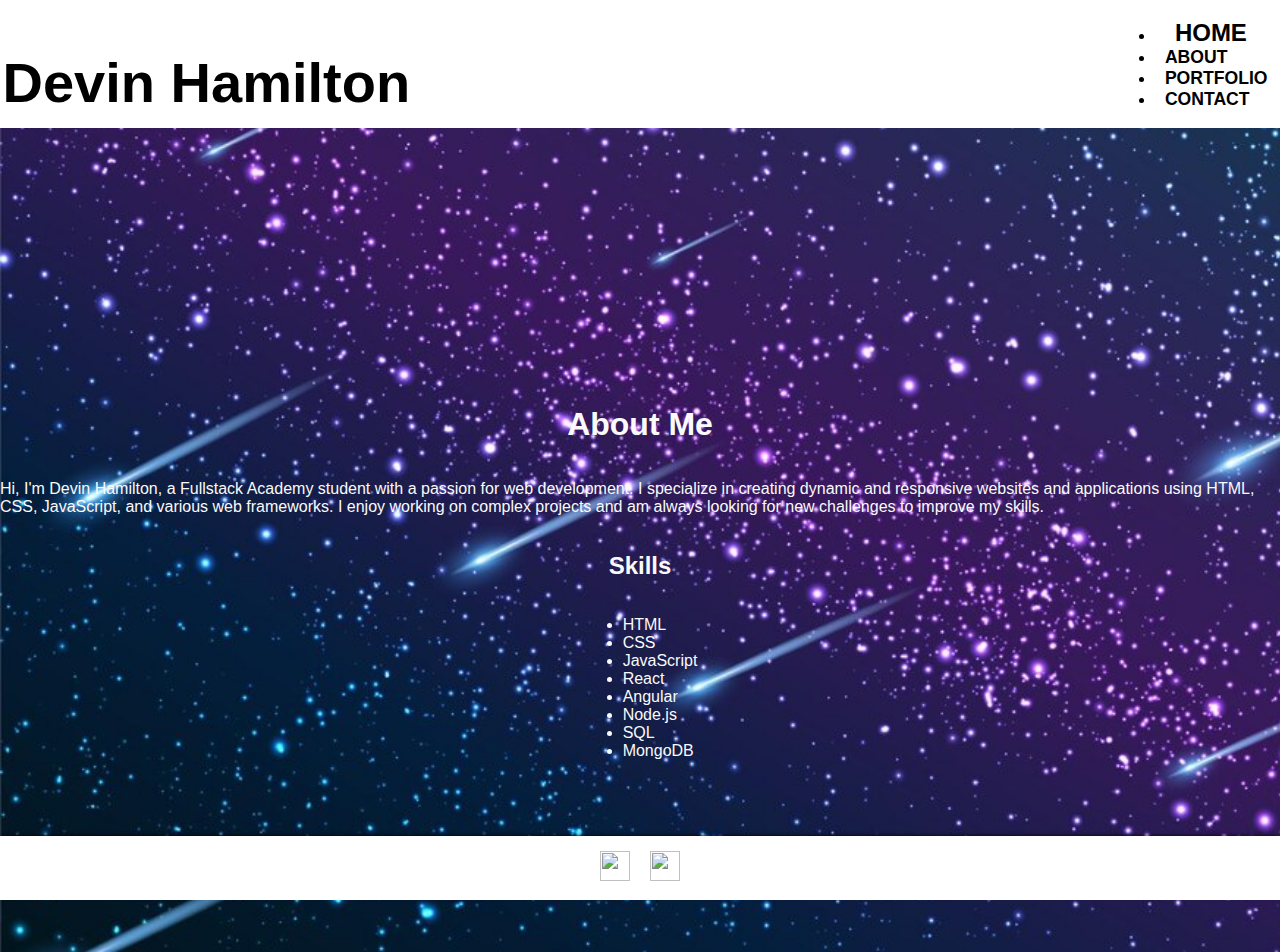
==== about.html @ 514de578 "block 12" ====
<!DOCTYPE html>
<html lang="en-US">
<head>
    <!-- About Pages -->
    
    <meta charset="UTF-8">
    <meta name="viewport" content="width=device-width, initial-scale=1.0">
    <meta name="description" content="Devin Hamilton's personal website showcasing his work and skills as a software development engineer.">
    <meta name="keywords" content="software, development, engineer, web, HTML, CSS, JavaScript">
    <title>Devin Hamilton - Software Development Engineer</title>
    <link rel="stylesheet" href="style.css">
</head>
<body>
    <header>
        <h1 class="site-title">Devin Hamilton</h1>
        <nav>
            <ul class="nav-links">
                <li><a href="index.html" class="active">HOME</a></li>
                <li><a href="about.html">ABOUT</a></li>
                <li><a href="portfolio.html">PORTFOLIO</a></li>
                <li><a href="contact.html">CONTACT</a></li>
            </ul>
        </nav>
    </header>
    <main>
        <h1>About Me</h1>
        <p>
            Hi, I'm Devin Hamilton, a Fullstack Academy student with a passion for web development. I specialize in creating dynamic and responsive websites and applications using HTML, CSS, JavaScript, and various web frameworks. I enjoy working on complex projects and am always looking for new challenges to improve my skills.

        </p>
        <h2>Skills</h2>
        <ul>
            <li>HTML</li>
            <li>CSS</li>
            <li>JavaScript</li>
            <li>React</li>
            <li>Angular</li>
            <li>Node.js</li>
            <li>SQL</li>
            <li>MongoDB</li>
        </ul>
    </main>
    <footer>
        <a href="https://facebook.com" target="_blank">
            <img class="media-link" src="images/facebook.svg" alt="">
        </a>
        <a href="https://twitter.com" target="_blank">
            <img class="medica-link" src="images/twitter.svg" alt="">
        </a>
        <a href="https://linkedin.com" target="_blank">
            <img class="media-link" src="images/linkedin.svg" alt="">
        </a>
    </footer>
</body>
</html>
---- style.css ----
/* Index.css */

header {
    display: flex;
    justify-content: space-between;
    align-items: center;
    background-color: #ffffff;
    color: #000;
    padding: 2.5px;
    margin-bottom: 5em;
    background-image: url("night-sky-milky-way-galaxy_601658-108.jpeg");
  }
  
  body {
    
    background-color: #000000;
    background-image: url("Images/night-sky-milky-way-galaxy_601658-108.jpeg");
    background-size: cover;
    background-repeat: no-repeat;
    color: #fafafa;
    font-family: sans-serif;
    margin: 0 auto;
    padding: 0;
  }
    
  img {
    width: 40px;
    height: auto;
    margin-bottom: center;
  }
    
  nav {
    display: flex;
    gap: 20px;
    list-style: none;
    margin: 0;
    padding: 0;
  }
  
  .active {
    height: 30px;
    margin: 0 10px;
    width: 30px;
    font-size: 1.5rem;
    
  
  }
    
  nav a {
    color: #000;
    text-decoration: none;
    font-weight: bold;
    font-size: 1.1rem;
    padding: 10px;
    transition: color 0.2s ease-in-out;
  }
    
  nav a:hover {
    color: #00ebfc;
  }
  .nav-links {
    display: grid;
  }
    
  main {
    display: flex;
    flex-direction: column;
    align-items: center;
    justify-content: center;
    height: calc(100vh - 156px);
  }
  
  .hero-quote {
    font-family: 'brush Script MT';
    font-weight: 100;
    color: rgb(255, 255, 255);
    text-shadow: rgb(255, 238, 0) 1px 0 10px;
    font-size: 3em;
    text-align: center;
    margin-top: auto;
  }
    
  .site-title {
    font-family: 'Papyrus', sans-serif;
    font-size: 3.5rem;
    margin-bottom: 0;
  }
    
  .hero-title {
    font-family: 'Papyrus', sans-serif;
    font-size: 2rem;
    margin-bottom: 10rem;
    font-weight: normal;
    margin-right: 30em;
    margin-top: -1.5em;
    display: flex;
  
  }
    
  footer {
    background-color: #fff;
    box-shadow: 0 -2px 4px -2px black;
    display: flex;
    justify-content: center;
    align-items: center;
    height: 64px;
    position: fixed;
    bottom: 0;
    left: 0;
    right: 0;
  }
    
  .footer-link {
    display: inline-block;
    margin: 0 10px;
  }
  
  .media-link {
    height: 30px;
    margin: 0 10px;
    width: 30px;
  }
    
  @media screen and (max-width: 768px) {
    header {
      flex-direction: column;
      text-align: center;
    }
    
    nav {
      margin-top: 20px;
      gap: 10px;
    }
    
    nav a {
      font-size: 1rem;
      padding: 5px;
    }
    
    h1 {
      font-size: 2.5rem;
    }
    
    h2 {
      font-size: 1.2rem;
    }
    
    .quote {
      font-size: 2rem;
    }
  }
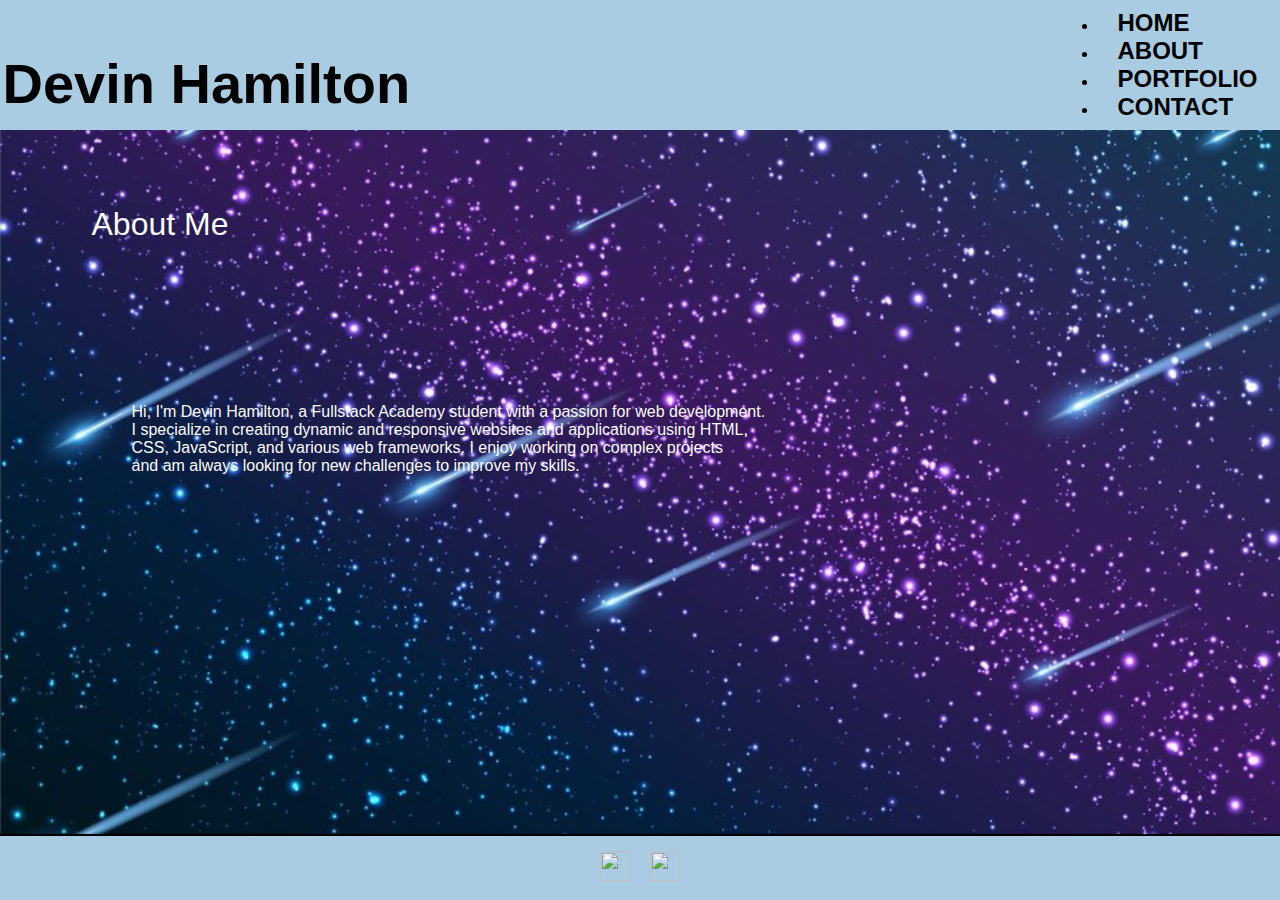
==== commit 2ef97a14: "Add some background color on header and footer." ====
--- a/about.html
+++ b/about.html
@@ -16,29 +16,20 @@
         <nav>
             <ul class="nav-links">
                 <li><a href="index.html" class="active">HOME</a></li>
-                <li><a href="about.html">ABOUT</a></li>
-                <li><a href="portfolio.html">PORTFOLIO</a></li>
-                <li><a href="contact.html">CONTACT</a></li>
+                <li><a href="about.html" class="active">ABOUT</a></li>
+                <li><a href="portfolio.html" class="active">PORTFOLIO</a></li>
+                <li><a href="contact.html" class="active">CONTACT</a></li>
             </ul>
         </nav>
     </header>
     <main>
-        <h1>About Me</h1>
+        <section>
+            <h2 class="hero-about">About Me</h2>
         <p>
-            Hi, I'm Devin Hamilton, a Fullstack Academy student with a passion for web development. I specialize in creating dynamic and responsive websites and applications using HTML, CSS, JavaScript, and various web frameworks. I enjoy working on complex projects and am always looking for new challenges to improve my skills.
-
+            <blockquote class="hero-aboutMe">  Hi, I'm Devin Hamilton, a Fullstack Academy student with a passion for web development. <br>I specialize in creating dynamic and responsive websites and applications using HTML, <br>CSS, JavaScript, and various web frameworks. I enjoy working on complex projects <br>and am always looking for new challenges to improve my skills.
         </p>
-        <h2>Skills</h2>
-        <ul>
-            <li>HTML</li>
-            <li>CSS</li>
-            <li>JavaScript</li>
-            <li>React</li>
-            <li>Angular</li>
-            <li>Node.js</li>
-            <li>SQL</li>
-            <li>MongoDB</li>
-        </ul>
+        </section>
+        
     </main>
     <footer>
         <a href="https://facebook.com" target="_blank">
--- a/style.css
+++ b/style.css
@@ -4,11 +4,16 @@
     display: flex;
     justify-content: space-between;
     align-items: center;
-    background-color: #ffffff;
+    background-color: #A9CCE3;
     color: #000;
     padding: 2.5px;
     margin-bottom: 5em;
-    background-image: url("night-sky-milky-way-galaxy_601658-108.jpeg");
+    position: fixed;
+    height: 125px;
+    position: fixed;
+    top: 0;
+    left: 0;
+    right: 0;
   }
   
   body {
@@ -93,12 +98,20 @@
     font-weight: normal;
     margin-right: 30em;
     margin-top: -1.5em;
-    display: flex;
-  
+    display: flex;  
+  }
+  .hero-about {
+    font-family: 'Papyrus', sans-serif;
+    font-size: 2rem;
+    margin-bottom: 10rem;
+    font-weight: normal;
+    margin-right: 30em;
+    margin-top: -1.5em;
+    display: flex; 
   }
     
   footer {
-    background-color: #fff;
+    background-color: #A9CCE3;
     box-shadow: 0 -2px 4px -2px black;
     display: flex;
     justify-content: center;
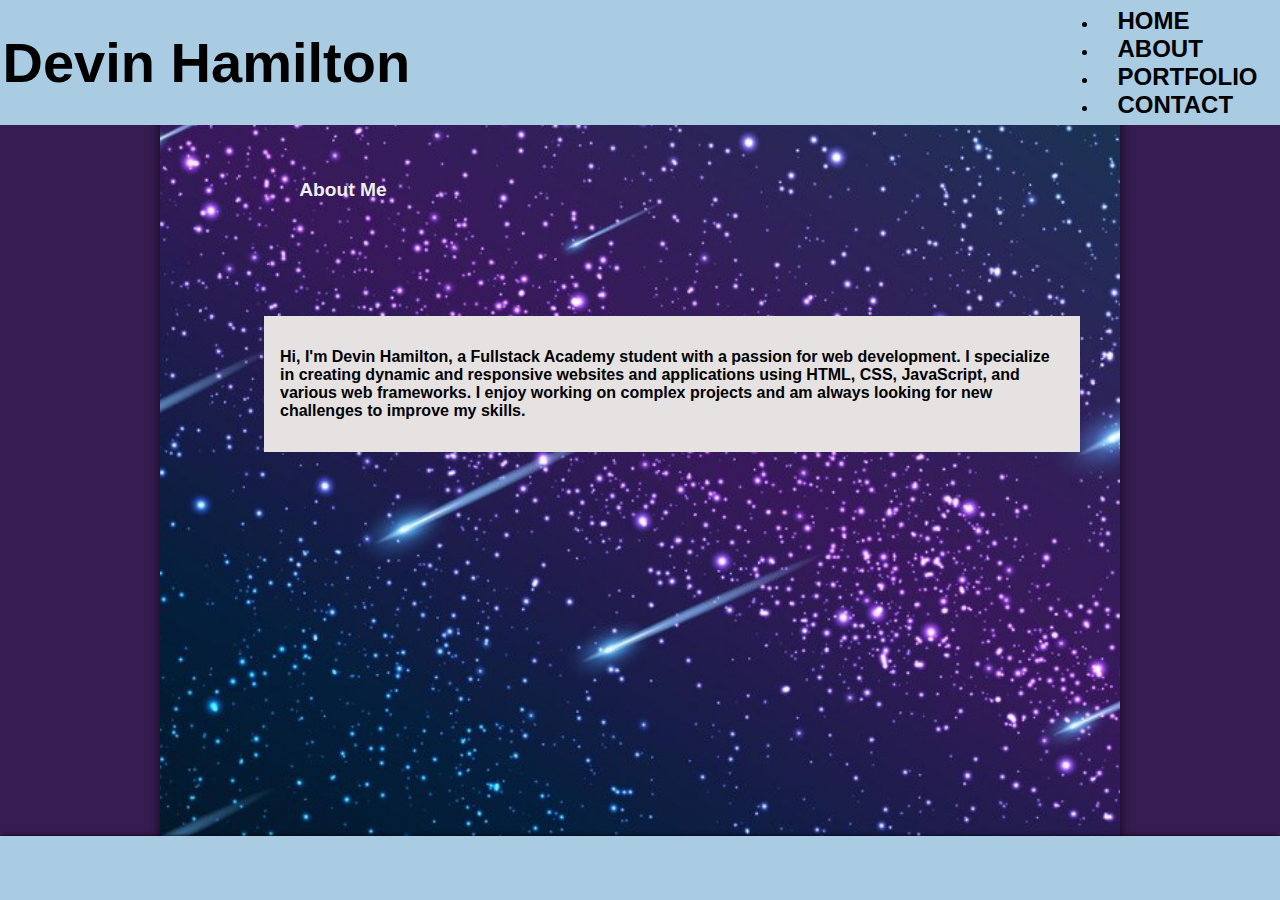
==== commit 39d2aaa5: "changes" ====
--- a/about.html
+++ b/about.html
@@ -23,11 +23,12 @@
         </nav>
     </header>
     <main>
-        <section>
-            <h2 class="hero-about">About Me</h2>
-        <p>
-            <blockquote class="hero-aboutMe">  Hi, I'm Devin Hamilton, a Fullstack Academy student with a passion for web development. <br>I specialize in creating dynamic and responsive websites and applications using HTML, <br>CSS, JavaScript, and various web frameworks. I enjoy working on complex projects <br>and am always looking for new challenges to improve my skills.
+        <h2 class="hero-title">About Me</h2>
+        <section class="about">
+            <p>
+            Hi, I'm Devin Hamilton, a Fullstack Academy student with a passion for web development. I specialize in creating dynamic and responsive websites and applications using HTML, CSS, JavaScript, and various web frameworks. I enjoy working on complex projects and am always looking for new challenges to improve my skills.
         </p>
+        <p></p>
         </section>
         
     </main>
--- a/style.css
+++ b/style.css
@@ -1,165 +1,274 @@
 /* Index.css */
 
 header {
-    display: flex;
-    justify-content: space-between;
-    align-items: center;
-    background-color: #A9CCE3;
-    color: #000;
-    padding: 2.5px;
-    margin-bottom: 5em;
-    position: fixed;
-    height: 125px;
-    position: fixed;
-    top: 0;
-    left: 0;
-    right: 0;
-  }
-  
-  body {
-    
-    background-color: #000000;
-    background-image: url("Images/night-sky-milky-way-galaxy_601658-108.jpeg");
-    background-size: cover;
-    background-repeat: no-repeat;
-    color: #fafafa;
-    font-family: sans-serif;
-    margin: 0 auto;
-    padding: 0;
-  }
-    
-  img {
-    width: 40px;
-    height: auto;
-    margin-bottom: center;
-  }
-    
+  display: flex;
+  justify-content: space-between;
+  align-items: center;
+  background-color: #A9CCE3;
+  color: #000;
+  padding: 2.5px;
+  margin-bottom: 5em;
+  position: fixed;
+  height: 125px;
+  position: fixed;
+  top: 0;
+  left: 0;
+  right: 0;
+}
+
+
+body {  
+  background-color: #000000;
+  background-image: url("Images/night-sky-milky-way-galaxy_601658-108.jpeg");
+  background-size: cover;
+  background-repeat: no-repeat;
+  background-position: center;
+  color: #fafafa;
+  font-family: sans-serif;
+  margin: 0 auto;
+  padding: 0;
+}
+  */
+img {
+  width: 40px;
+  height: auto;
+  margin-bottom: center;
+}
+  
+nav {
+  display: flex;
+  gap: 20px;
+  list-style: none;
+  margin: 0;
+  padding: 0;
+}
+
+.active {
+  height: 30px;
+  margin: 0 10px;
+  width: 30px;
+  font-size: 1.5rem;
+  
+
+}
+  
+nav a {
+  color: #000;
+  text-decoration: none;
+  font-weight: bold;
+  font-size: 1.1rem;
+  padding: 10px;
+  transition: color 0.2s ease-in-out;
+}
+  
+nav a:hover {
+  color: #00ebfc;
+}
+.nav-links {
+  display: grid;
+}
+  
+/*.main {
+  display: flex;
+  flex-direction: column;
+  align-items: center;
+  justify-content: center;
+  height: calc(100vh - 156px);
+}*/
+main  {
+  min-height: 100vh;
+  padding: 64px 24px 96px;
+  box-shadow: 0 0 12px -2px black;
+  color: #eee;
+  font-family: 'Open Sans', sans-serif;
+}
+
+body {
+  background-image: url("Images/night-sky-milky-way-galaxy_601658-108.jpeg");
+  max-width: 960px;
+  color: #f8f8f8;
+  margin: 0 auto;
+  background-repeat: no-repeat;
+  background-size: cover;
+  display: block;
+  margin: 0 auto;
+  padding: 0;
+
+  justify-content: space-around;
+}
+html {
+  font-family: sans-serif;
+  font-size: 16px;
+  background: rgb(54, 28, 80);
+}
+
+.hero-quote {
+  font-family: 'brush Script MT';
+  font-weight: 100;
+  color: rgb(249, 251, 237);
+  text-shadow: rgb(255, 238, 0) 1px 0 10px;
+  font-size: 2em;
+  text-align: center;
+  margin-top: auto;
+  }
+  
+.site-title {
+  font-family: 'Papyrus', sans-serif;
+  font-size: 3.5rem;
+  }
+  
+section {
+  font-family: 'Papyrus', sans-serif;
+  font-size: 4em;
+  margin-bottom: 10rem;
+  font-weight: bolder;
+  margin-right: 30em;
+  margin-top: -1.5em;
+  
+ 
+}
+/*.hero-about {
+  font-family: 'Papyrus', sans-serif;
+  font-size: 2rem;
+  margin-bottom: 10rem;
+  font-weight: normal;
+  margin-right: 30em;
+  margin-top: -1.5em;
+  display: flex; 
+}*/
+
+  
+footer {
+  background-color: #A9CCE3;
+  box-shadow: 0 -2px 4px -2px black;
+  display: flex;
+  justify-content: center;
+  align-items: center;
+  height: 64px;
+  position: fixed;
+  bottom: 0;
+  left: 0;
+  right: 0;
+}
+ 
+.footer-link {
+  display: inline-block;
+  margin: 0 10px;
+}
+* {
+  box-sizing: border-box;
+}
+
+/* About page */
+
+.about  {
+  font-family: 'Raleway', sans-serif;
+  font-size: 1em;
+  width: calc(100% - 6em);
+  background: #e7e2e2;
+  color: #000000;
+  box-shadow: rgb(0, 0, 0);
+  margin: 5em;
+  padding: 1em;
+}
+h2, section::after  {
+  display: block;
+  
+}
+
+/* Contact page */ 
+
+.form {
+  font-weight: 50;
+  font-family: 'papyrus', sans-serif;
+  font-size: 1.85em;
+  color: rgb(255, 255, 255);
+  display: grid;
+  justify-content: space-around;
+ }
+
+input {
+  font-weight: 30;
+  font-family: sans-serif;
+  font-size: 1em;
+  color: rgb(4, 4, 4);
+}
+
+textarea {
+  font-weight: 10;
+  font-family: '', sans-serif;
+  font-size: 1em;
+  color: rgb(0, 0, 0);
+  display: grid;
+  justify-content: space-around;
+  padding: -10em; 
+}
+*/
+
+
+.media-link {
+  height: 30px;
+  margin: 0 10px;
+  width: 30px;
+}
+  
+@media screen and (max-width: 768px) {
+  header {
+    flex-direction: column;
+    text-align: center;
+  }
+  
   nav {
-    display: flex;
-    gap: 20px;
-    list-style: none;
-    margin: 0;
-    padding: 0;
-  }
-  
-  .active {
-    height: 30px;
-    margin: 0 10px;
-    width: 30px;
-    font-size: 1.5rem;
-    
-  
-  }
-    
+    margin-top: 20px;
+    gap: 10px;
+  }
+  
   nav a {
-    color: #000;
-    text-decoration: none;
-    font-weight: bold;
-    font-size: 1.1rem;
-    padding: 10px;
-    transition: color 0.2s ease-in-out;
-  }
-    
-  nav a:hover {
-    color: #00ebfc;
-  }
-  .nav-links {
-    display: grid;
-  }
-    
-  main {
-    display: flex;
-    flex-direction: column;
-    align-items: center;
-    justify-content: center;
-    height: calc(100vh - 156px);
-  }
-  
-  .hero-quote {
-    font-family: 'brush Script MT';
-    font-weight: 100;
-    color: rgb(255, 255, 255);
-    text-shadow: rgb(255, 238, 0) 1px 0 10px;
-    font-size: 3em;
-    text-align: center;
-    margin-top: auto;
-  }
-    
-  .site-title {
-    font-family: 'Papyrus', sans-serif;
-    font-size: 3.5rem;
-    margin-bottom: 0;
-  }
-    
-  .hero-title {
-    font-family: 'Papyrus', sans-serif;
+    font-size: 1rem;
+    padding: 5px;
+  }
+  
+  h1 {
+      font-weight: 300;
+      font-size: 2rem;
+      display: block;
+      font-size: 2em;
+      margin-block-start: 0.67em;
+      margin-block-end: 0.67em;
+      margin-inline-start: 0px;
+      margin-inline-end: 0px;
+      font-weight: bold;
+    }  
+  h1, h2, section {
+      font-family: 'Raleway', sans-serif;
+  }
+  h2 {
+    font-size: 1.2em;
+  }
+  
+  .quote {
     font-size: 2rem;
-    margin-bottom: 10rem;
-    font-weight: normal;
-    margin-right: 30em;
-    margin-top: -1.5em;
-    display: flex;  
-  }
-  .hero-about {
-    font-family: 'Papyrus', sans-serif;
-    font-size: 2rem;
-    margin-bottom: 10rem;
-    font-weight: normal;
-    margin-right: 30em;
-    margin-top: -1.5em;
-    display: flex; 
-  }
-    
-  footer {
-    background-color: #A9CCE3;
-    box-shadow: 0 -2px 4px -2px black;
-    display: flex;
-    justify-content: center;
-    align-items: center;
-    height: 64px;
-    position: fixed;
-    bottom: 0;
-    left: 0;
-    right: 0;
-  }
-    
-  .footer-link {
-    display: inline-block;
-    margin: 0 10px;
-  }
-  
-  .media-link {
-    height: 30px;
-    margin: 0 10px;
-    width: 30px;
-  }
-    
-  @media screen and (max-width: 768px) {
-    header {
-      flex-direction: column;
-      text-align: center;
-    }
-    
-    nav {
-      margin-top: 20px;
-      gap: 10px;
-    }
-    
-    nav a {
-      font-size: 1rem;
-      padding: 5px;
-    }
-    
-    h1 {
-      font-size: 2.5rem;
-    }
-    
-    h2 {
-      font-size: 1.2rem;
-    }
-    
-    .quote {
-      font-size: 2rem;
-    }
-  }
-    +  }
+}
+h1 {
+  font-weight: 300;
+  font-size: 2rem;
+  display: block;
+  font-size: 2em;
+  margin-block-start: 0.67em;
+  margin-block-end: 0.67em;
+  margin-inline-start: 0px;
+  margin-inline-end: 0px;
+  font-weight: bold;
+
+}  
+h1, h2, section {
+  font-family: 'Raleway', sans-serif;
+}
+h2, section {
+font-size: 1.2em;
+margin: 5em;
+padding: 1em;
+}
+
+  